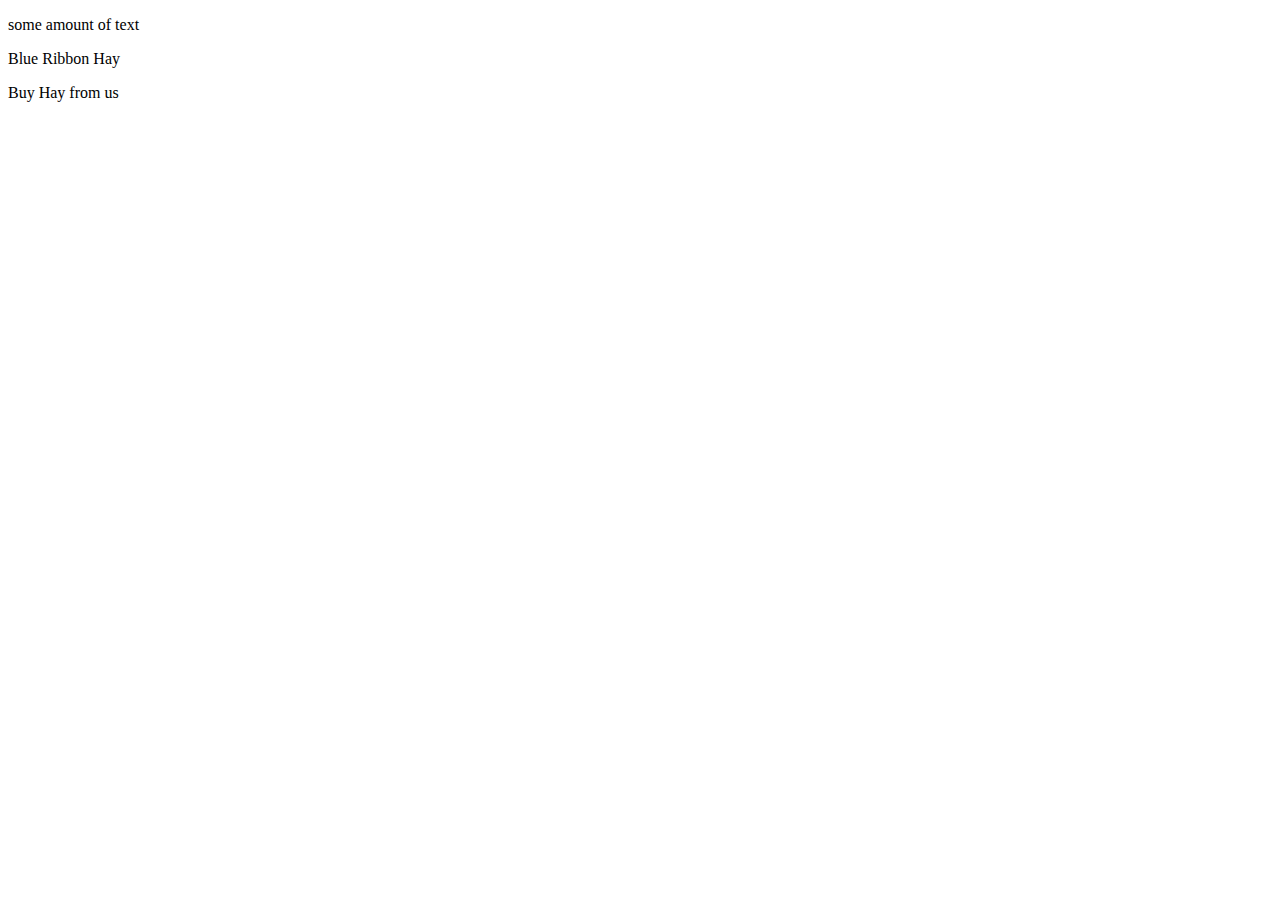
==== index.html @ 7a7c7dd2 "Update index.html" ====
<!DOCTYPE html>
<html lang="en" dir="ltr">
  <head>
    <meta charset="utf-8">
    <title>Blue Ribbon Hay</title>
  </head>
  <body>
<p>
    some amount of text
    </p>
    <p>
    Blue Ribbon Hay
    </p>
    <p>
    Buy Hay from us
  </body>
</html>
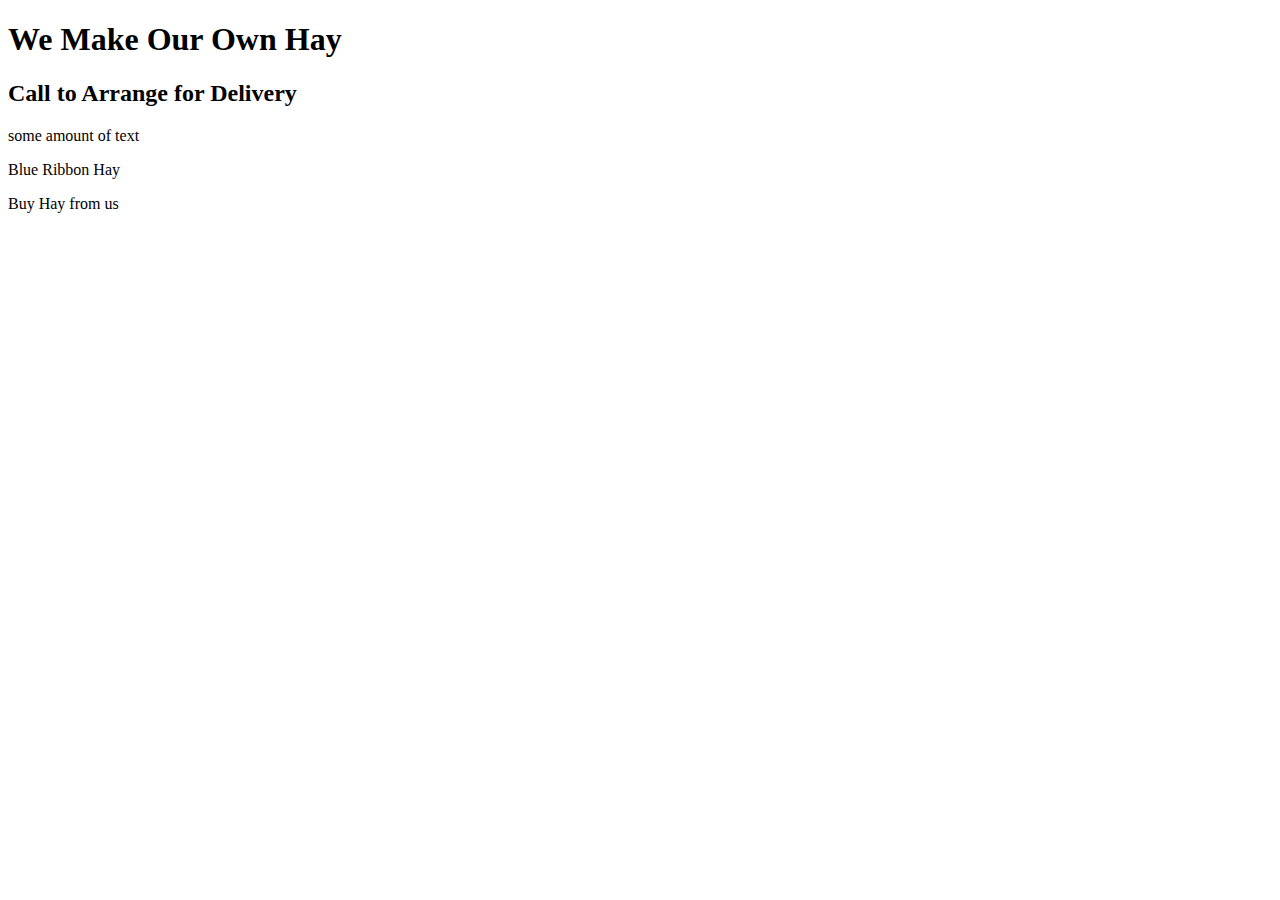
==== commit 23922209: "Update index.html" ====
--- a/index.html
+++ b/index.html
@@ -5,6 +5,12 @@
     <title>Blue Ribbon Hay</title>
   </head>
   <body>
+    <h1>
+    We Make Our Own Hay
+    </h1>
+    <h2>
+    Call to Arrange for Delivery
+  </h2>
 <p>
     some amount of text
     </p>
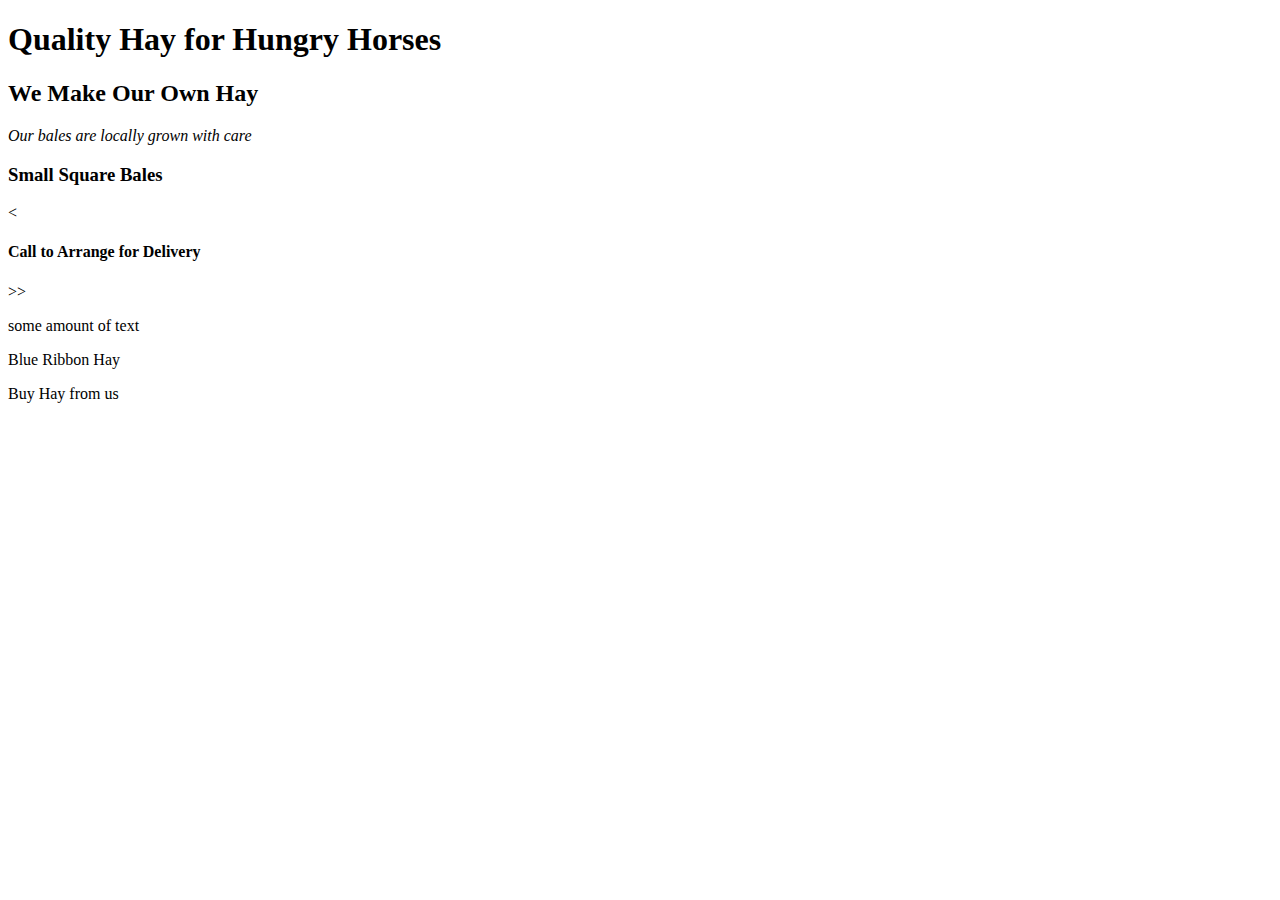
==== commit 6244a439: "Update index.html" ====
--- a/index.html
+++ b/index.html
@@ -5,13 +5,15 @@
     <title>Blue Ribbon Hay</title>
   </head>
   <body>
-    <h1>
+<h1>Quality Hay for Hungry Horses</h1>
+    <h2>
     We Make Our Own Hay
-    </h1>
-    <h2>
-    Call to Arrange for Delivery
-  </h2>
-<p>
+    </h2>
+    <p>
+      <em>Our bales are locally grown with care</em>
+    <h3>Small Square Bales</h3>
+    <<h4>Call to Arrange for Delivery</h4>>>
+    <p>
     some amount of text
     </p>
     <p>
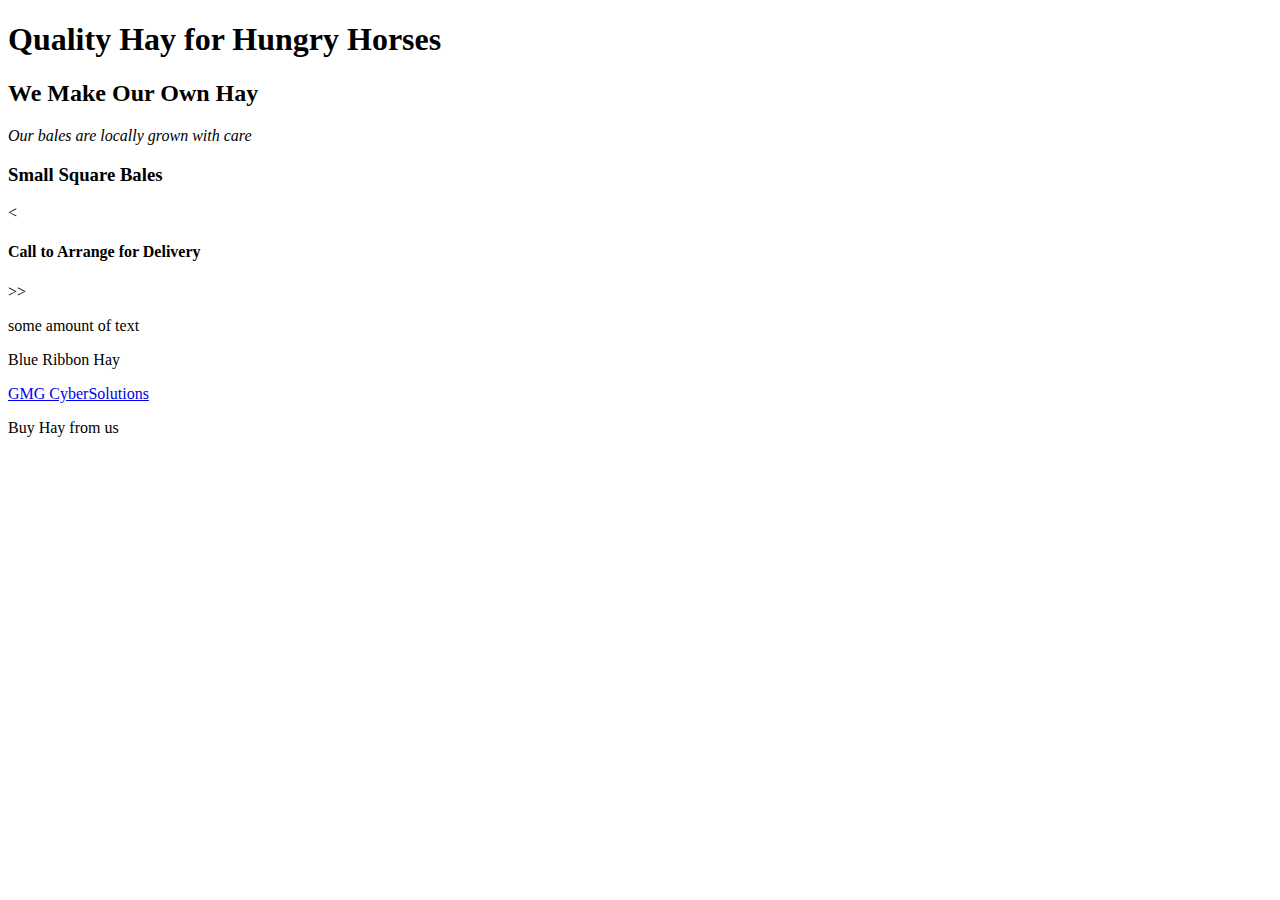
==== commit f9faea78: "Update index.html" ====
--- a/index.html
+++ b/index.html
@@ -20,6 +20,9 @@
     Blue Ribbon Hay
     </p>
     <p>
+      <a href="https://www.gmgcybersol.com">GMG CyberSolutions</a>
+    </p>
+    <p>
     Buy Hay from us
   </body>
 </html>
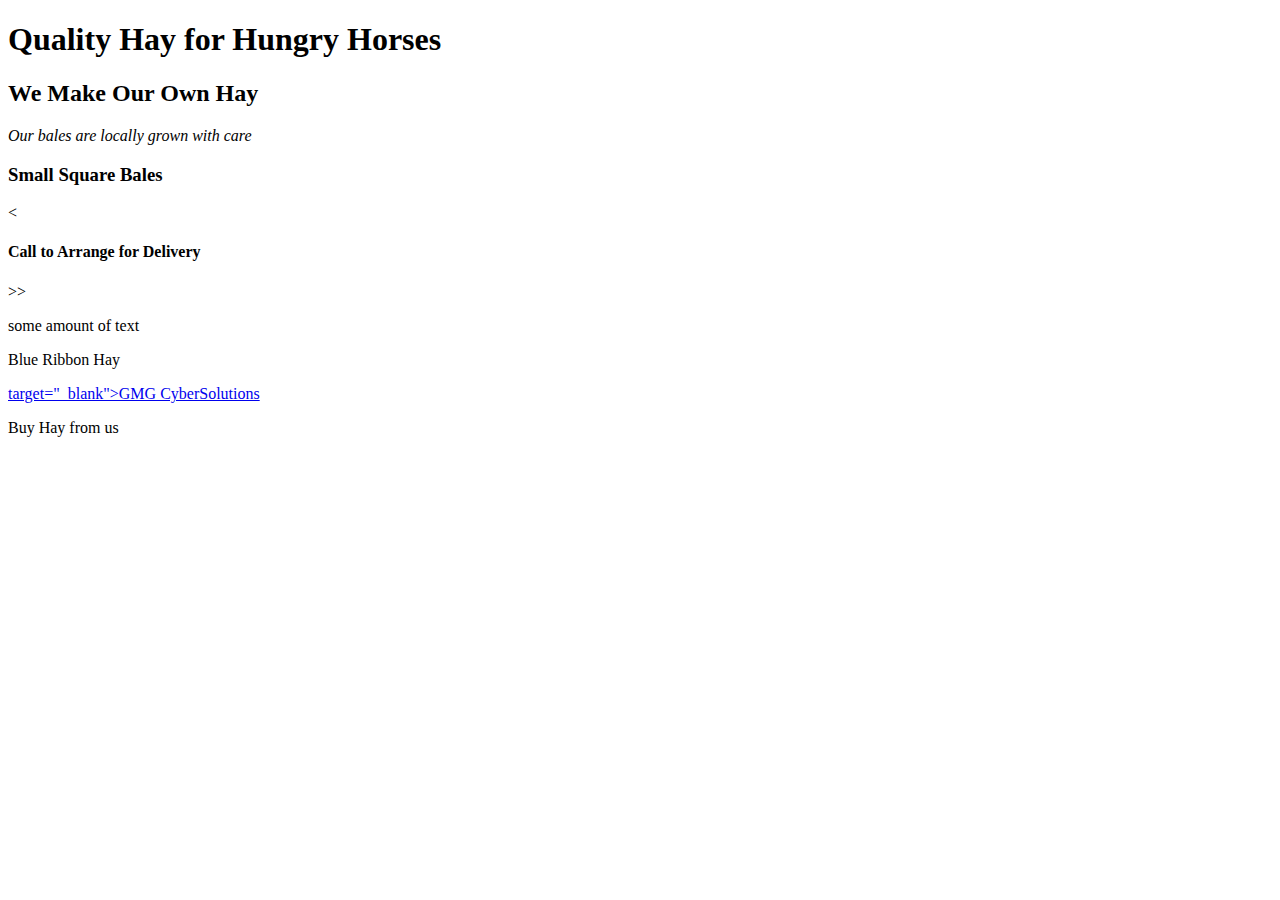
==== commit 53450dbc: "Update index.html" ====
--- a/index.html
+++ b/index.html
@@ -20,7 +20,7 @@
     Blue Ribbon Hay
     </p>
     <p>
-      <a href="https://www.gmgcybersol.com">GMG CyberSolutions</a>
+      <a href="https://www.gmgcybersol.com"> target="_blank">GMG CyberSolutions</a>
     </p>
     <p>
     Buy Hay from us
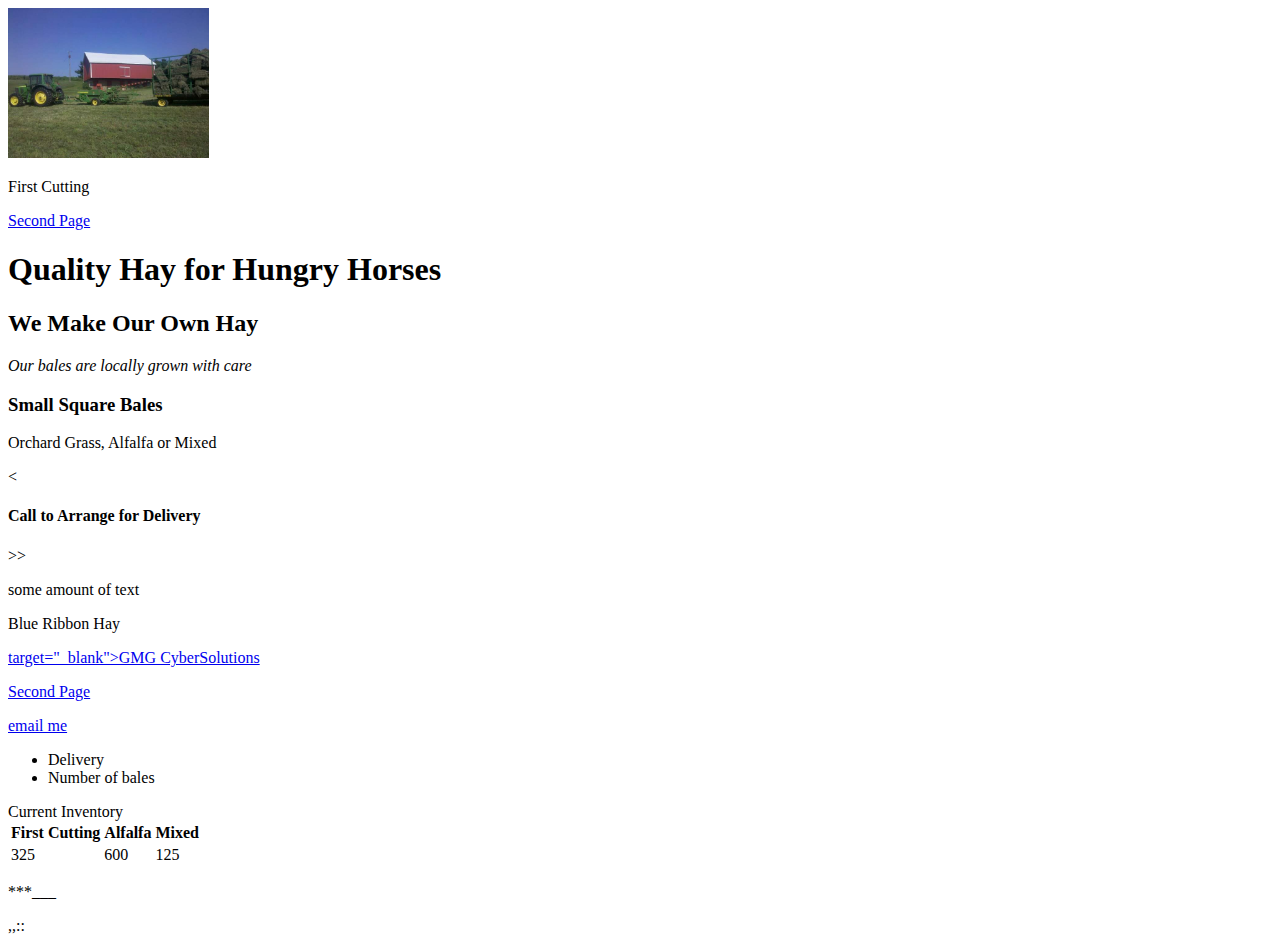
==== commit 86d28162: "First Day of Code Class" ====
--- a/index.html
+++ b/index.html
@@ -5,6 +5,11 @@
     <title>Blue Ribbon Hay</title>
   </head>
   <body>
+    <img height="150" src="Farm.jpg" alt="First Cutting">
+    <p>
+     First Cutting
+    </p>
+    <a href="secondpage.html">Second Page</a>
 <h1>Quality Hay for Hungry Horses</h1>
     <h2>
     We Make Our Own Hay
@@ -12,6 +17,9 @@
     <p>
       <em>Our bales are locally grown with care</em>
     <h3>Small Square Bales</h3>
+    <p>
+      Orchard Grass, Alfalfa or Mixed  <br />
+    </p>
     <<h4>Call to Arrange for Delivery</h4>>>
     <p>
     some amount of text
@@ -23,6 +31,32 @@
       <a href="https://www.gmgcybersol.com"> target="_blank">GMG CyberSolutions</a>
     </p>
     <p>
-    Buy Hay from us
+    <a href="secondpage.html">Second Page</a>
+    </p>
+    <p>
+    <a href="mailto:bsmith270@gmail.com?subject=Place%20an%20Order">email me</a>
+    </p>
+    <p>
+      <!-- Put a list here-->
+      <ul>
+        <li>Delivery</li>
+        <li>Number of bales</li>
+      </ul>
+    Current Inventory
+    <table>
+      <tr>
+        <th>First Cutting</th>
+        <th>Alfalfa</th>
+        <th>Mixed</th>
+          </tr>
+          <tr>
+            <td>325</td>
+            <td>600</td>
+            <td>125</td>
+            </tr>
+    </table>
+    <p>&ast;&ast;&ast;&lowbar;&lowbar;&lowbar;</p>
+    <p>&comma;&comma;&colon;&colon;</p>
+
   </body>
 </html>
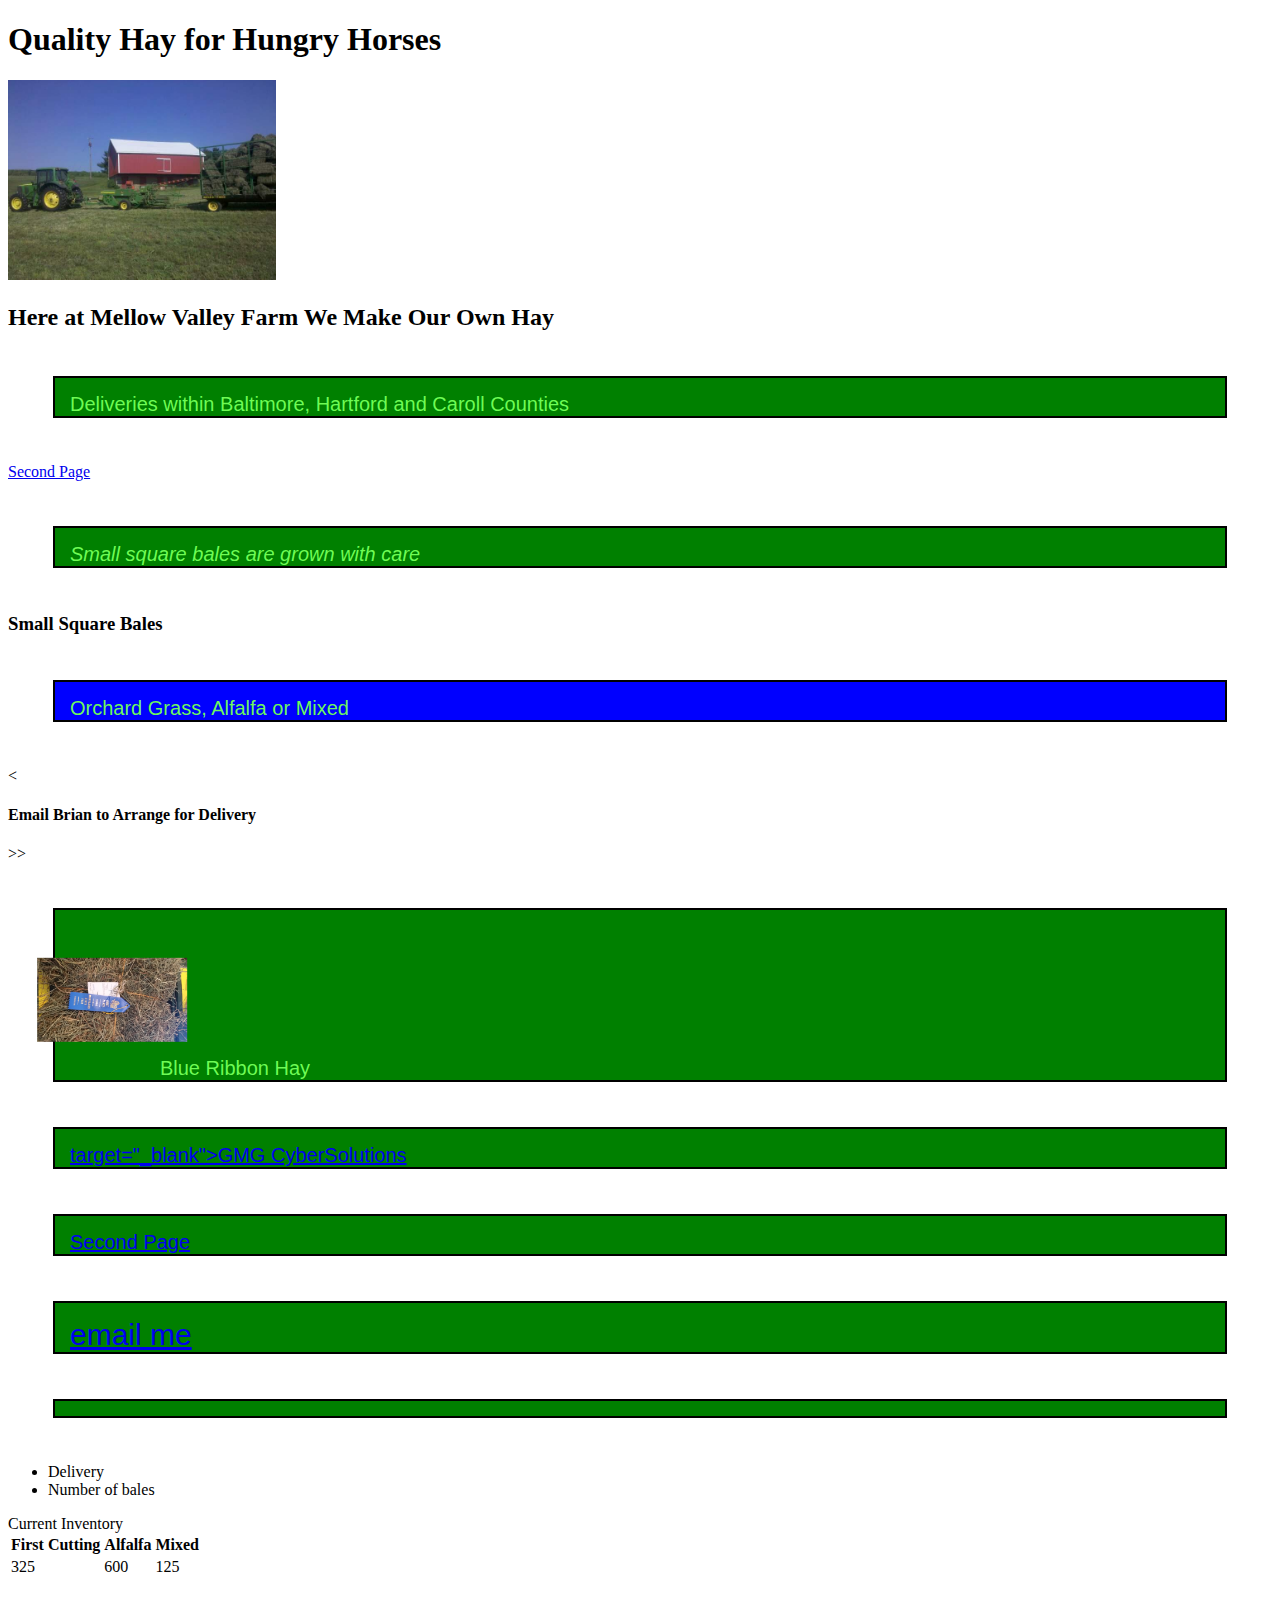
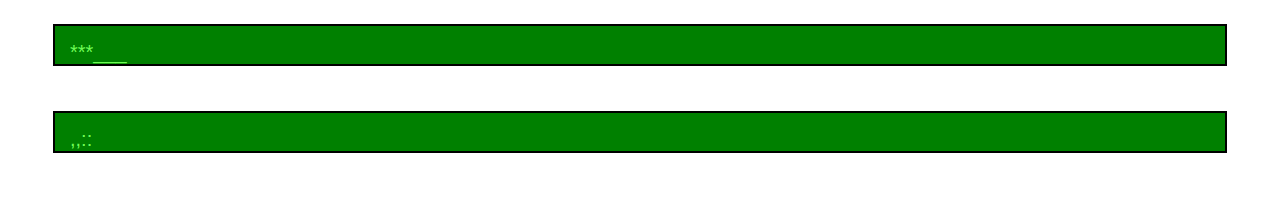
==== commit bda84524: "Lots of changes" ====
--- a/index.html
+++ b/index.html
@@ -3,29 +3,32 @@
   <head>
     <meta charset="utf-8">
     <title>Blue Ribbon Hay</title>
+  <link rel='stylesheet' type ='text/css' href='style.css'>
   </head>
   <body>
-    <img height="150" src="Farm.jpg" alt="First Cutting">
+    <h1>Quality Hay for Hungry Horses</h1>
+    <img height="200" src="Farm.jpg" alt="First Cutting">
+
+    <h2>
+    Here at Mellow Valley Farm We Make Our Own Hay
+    </h2>
     <p>
-     First Cutting
+     Deliveries within Baltimore, Hartford and Caroll Counties
     </p>
     <a href="secondpage.html">Second Page</a>
-<h1>Quality Hay for Hungry Horses</h1>
-    <h2>
-    We Make Our Own Hay
-    </h2>
+
     <p>
-      <em>Our bales are locally grown with care</em>
+      <em>Small square bales are grown with care</em>
     <h3>Small Square Bales</h3>
-    <p>
+    <p class="types of hay">
       Orchard Grass, Alfalfa or Mixed  <br />
     </p>
-    <<h4>Call to Arrange for Delivery</h4>>>
+    <<h4>Email Brian to Arrange for Delivery</h4>>>
+
     <p>
-    some amount of text
-    </p>
-    <p>
+        <img class='rotation' height="150" src="Blue%20Ribbon.jpg" alt="Blue Ribbon">
     Blue Ribbon Hay
+
     </p>
     <p>
       <a href="https://www.gmgcybersol.com"> target="_blank">GMG CyberSolutions</a>
@@ -33,7 +36,7 @@
     <p>
     <a href="secondpage.html">Second Page</a>
     </p>
-    <p>
+    <p id="email-address">
     <a href="mailto:bsmith270@gmail.com?subject=Place%20an%20Order">email me</a>
     </p>
     <p>
--- a/style.css
+++ b/style.css
@@ -0,0 +1,26 @@
+body {
+/* background-color: blue; */
+}
+
+p {
+    padding: 15px;
+    padding-bottom: 0px;
+    margin: 45px;
+    border: 2px solid black;
+    color: #72ff58fc;
+    background-color:green;
+    font-family: sans-serif;
+    font-size: 20px;
+}
+
+[id="email-address"] {
+  background color: black;
+  color: white;
+  font-size: 30px;
+}
+[class="types of hay"] {
+  background-color: blue;
+}
+.rotation {
+    Transform: rotate(90deg);
+}
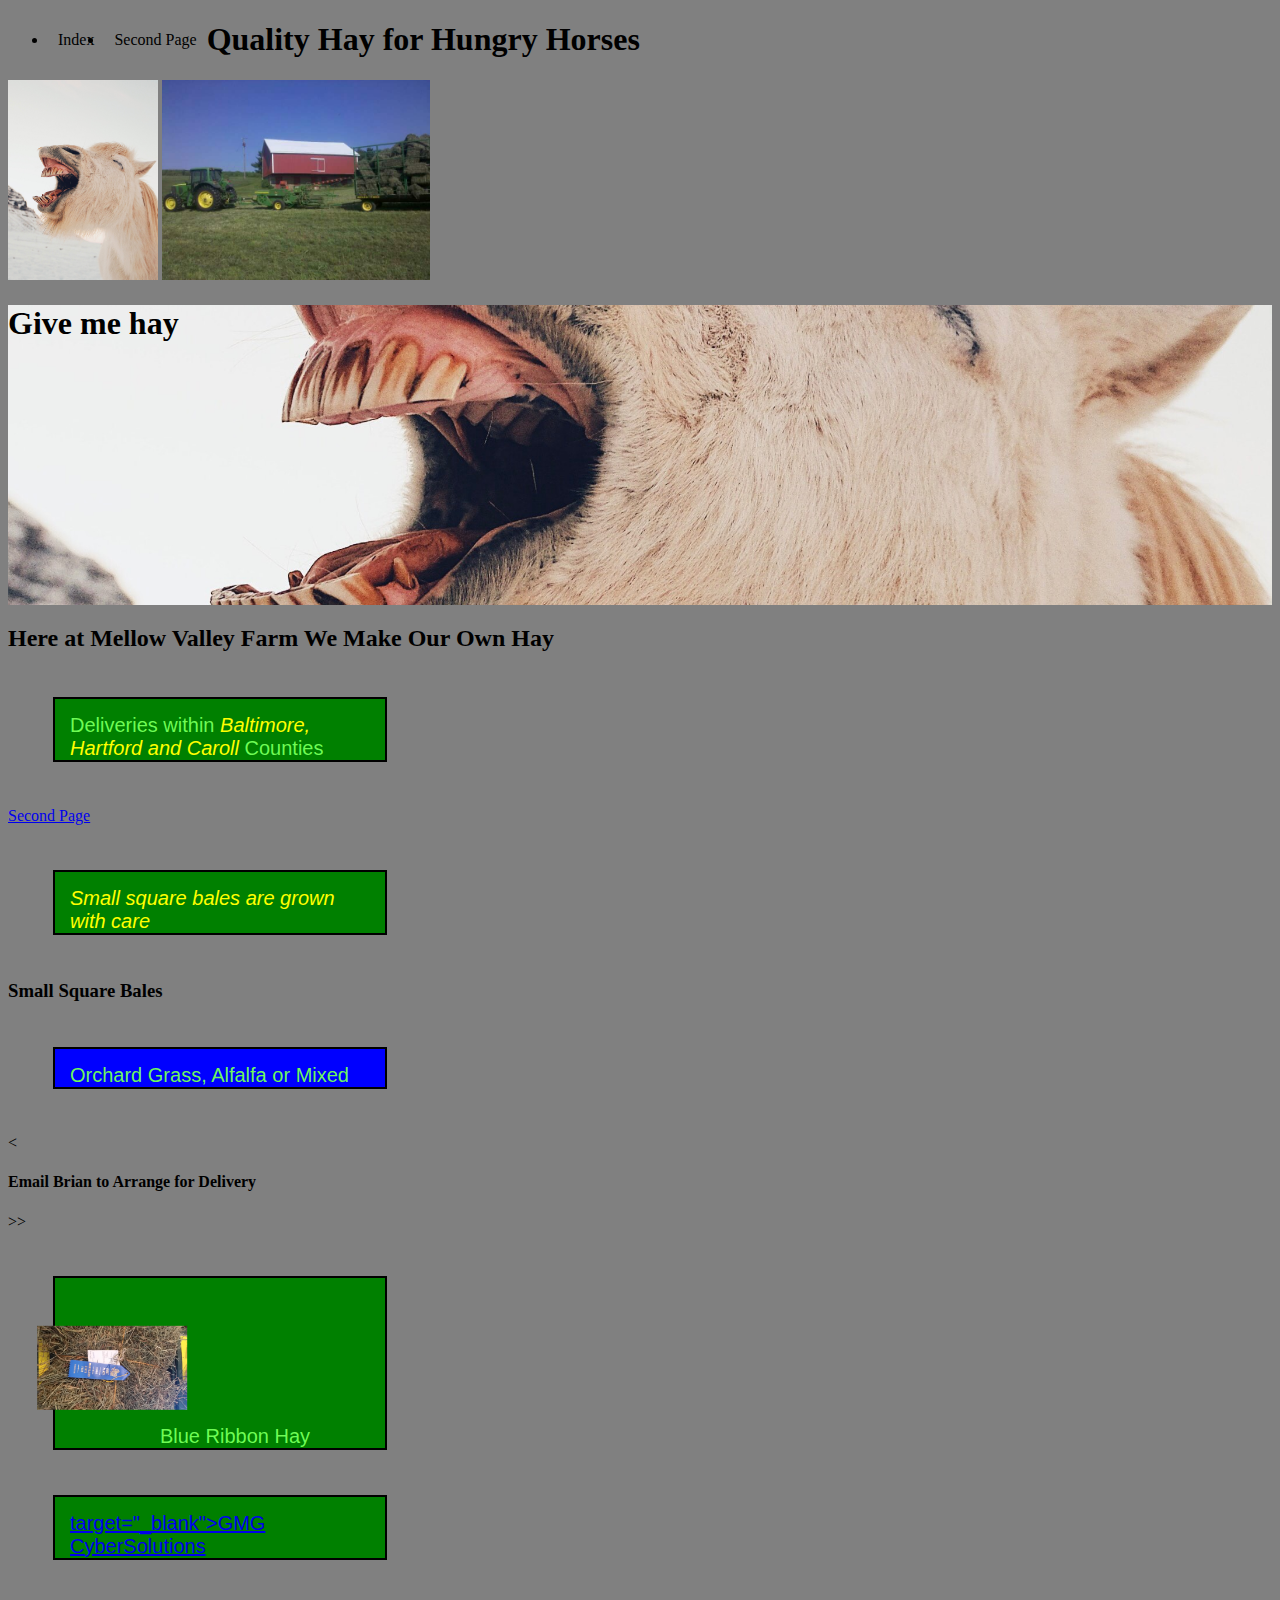
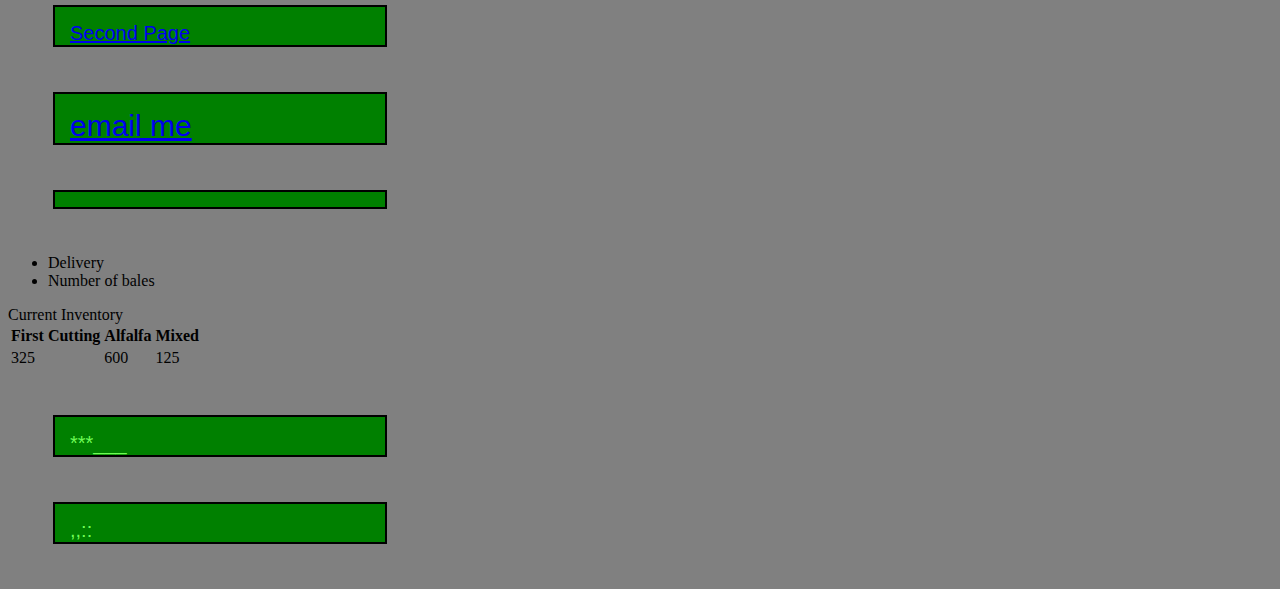
==== commit 8ed71be6: "Second day save" ====
--- a/index.html
+++ b/index.html
@@ -6,14 +6,35 @@
   <link rel='stylesheet' type ='text/css' href='style.css'>
   </head>
   <body>
+
+    <nav>
+      <ul class="navigation">
+        <li>
+          <a href="index.html">
+            Index
+          </a>
+        </li>
+        <li>
+          <a href="secondpage.html">
+            Second Page
+          </a>
+        </li>
+      </ul>
+    </nav>
     <h1>Quality Hay for Hungry Horses</h1>
+    <img height="200" src="horse.jpg" alt="Horse">
     <img height="200" src="Farm.jpg" alt="First Cutting">
+    <div class="splash">
+      <h1>
+        Give me hay
+      </h1>
+    </div>
 
     <h2>
     Here at Mellow Valley Farm We Make Our Own Hay
     </h2>
     <p>
-     Deliveries within Baltimore, Hartford and Caroll Counties
+     Deliveries within <em>Baltimore, Hartford and Caroll </em>Counties
     </p>
     <a href="secondpage.html">Second Page</a>
 
@@ -61,5 +82,6 @@
     <p>&ast;&ast;&ast;&lowbar;&lowbar;&lowbar;</p>
     <p>&comma;&comma;&colon;&colon;</p>
 
+    <script src="script.js"></script>
   </body>
 </html>
--- a/style.css
+++ b/style.css
@@ -1,6 +1,65 @@
-body {
+/* body { */
 /* background-color: blue; */
+/* background-attachment: fixed;
+background-image: url(horse.jpg);
+background-position: center center;
+background-repeat: no-repeat;
+background-size: cover;
+} */
+
+@media (min-width:600px) {
+  body {
+    background-color: grey;
+  }
+
 }
+
+p {
+    width: 300px
+  }
+}
+ul.navigation {
+  background-color: white;
+  display: block;
+  list-style: none;
+  margin-top: 0;
+  width: 100%;
+  height: 35px;
+}
+
+ul.navigation li {
+  float: left;
+}
+
+ul.navigation a {
+  color: black;
+  display: block;
+  padding: 10px;
+  text-decoration: none;
+}
+
+ul.navigation a:hover {
+  background-color: black;
+  color: white;
+}
+
+.splash {
+  background-attachment: fixed;
+  background-image: url(horse.jpg);
+  background-position: center center;
+  background-repeat: no-repeat;
+  background-size: cover;
+  height: 300px;
+}
+
+.splash h1 {
+    color: black;
+    /* text-align: center; */
+}
+/* a:hover {
+  color:orange;
+  font-size: 30px;
+} */
 
 p {
     padding: 15px;
@@ -24,3 +83,6 @@
 .rotation {
     Transform: rotate(90deg);
 }
+p em {
+  color: yellow;
+}
